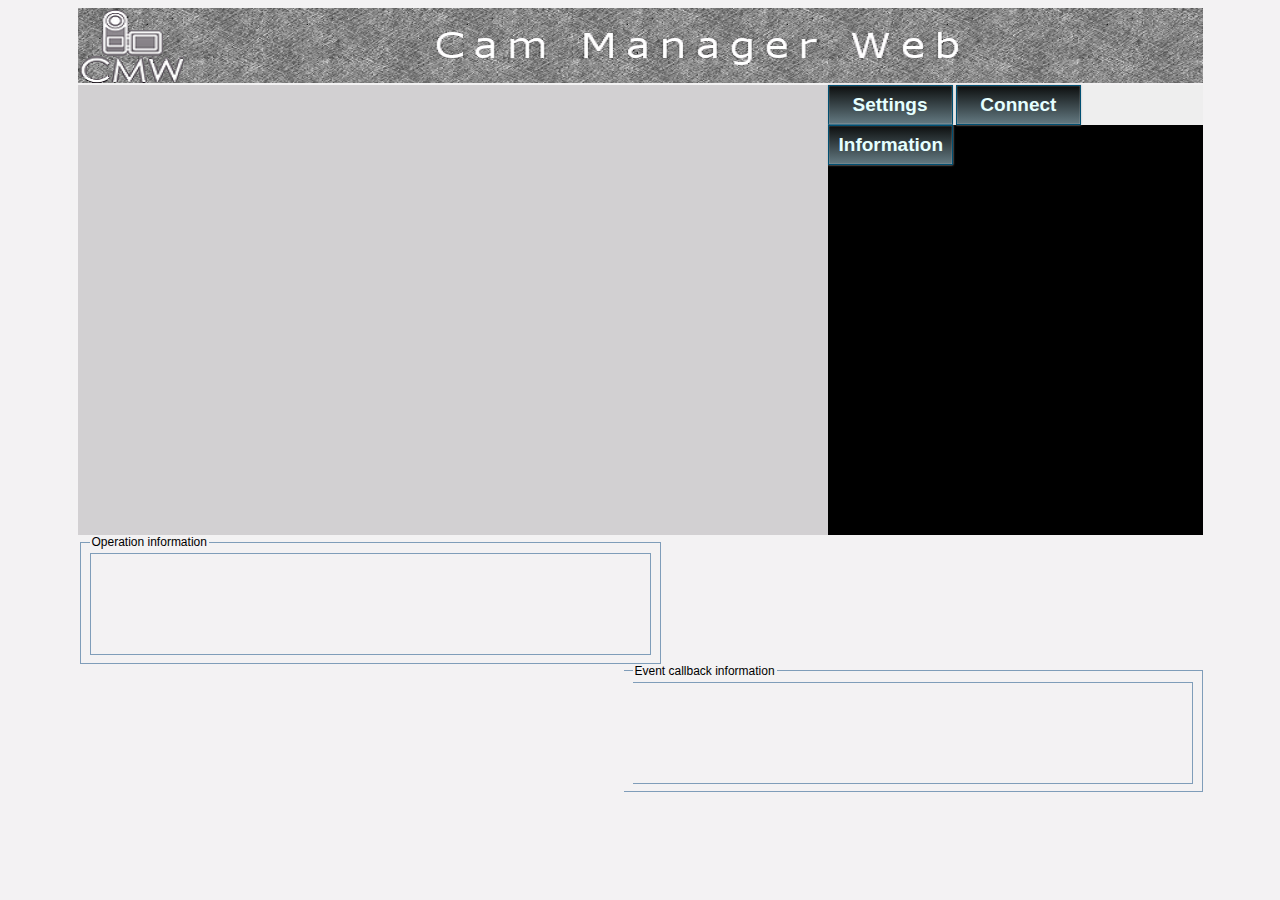
==== WebContent/index.html @ 56304adb "demo interface" ====
<!doctype html>
<html>
<head>
	<title>CamManagerWeb</title>
    <meta http-equiv="Content-Type" content="text/html; charset=utf-8" />
    <meta http-equiv="Pragma" content="no-cache" />
    <meta http-equiv="Cache-Control" content="no-cache, must-revalidate" />
    <meta http-equiv="Expires" content="0" />
	<link rel="stylesheet" href="css/styles.css" type="text/css">
</head>
<body>
	<div id="container">
		<div id="header">
			<img alt="CamManagerWeb" src="images/logo.png">
		</div>
        <div id="divPlugin" class="plugin"></div>
        <div id="content_container">
            <div id="navigation">
                <button class="menu" value="1" type="submit" style="width: 125px; height: 40px;">Settings</button>
                <button class="menu" value="2" type="submit" style="width: 125px; height: 40px;">Connect</button>
                <button class="menu" value="3" type="submit" style="width: 125px; height: 40px;">Information</button>
            </div>
            <div id="content">
            </div>
        </div>
        <div id="informationContainer">
            <fieldset class="operate">
		      <legend>Operation information</legend>
		      <div id="opinfo" class="opinfo"></div>
	       </fieldset>
            <fieldset class="callback">
		      <legend>Event callback information</legend>
		      <div id="cbinfo" class="cbinfo"></div>
	       </fieldset>
        </div>
	</div>
</body>
<script src="jquery-1.7.1.min.js"></script>
<script src="webVideoCtrl.js"></script>
<script src="script.js"></script>
</html>
---- WebContent/css/styles.css ----
@CHARSET "UTF-8";
body{
	background: #f3f2f3;
	color: #000000;
	font-family: Trebuchet MS, Arial, Times New Roman;
	font-size: 12px;
}

#container{
	background: url("images/background.png");
	width: 1125px;
	height: 750px;
    margin: auto;
}

#content_container{
    width: 375px;
    height: 450px;
    float: right;
}

#content{
    width: 375px;
    height: 410px;
    background-color: black;
}

#header{
	height: 75px;
	width: 1125px;
	margin: 2px auto;
}

#navigation{
	background: #eee;
	width: 375;
	height: 40px;
    margin-top: 0;
}

#divPlugin{
	background: #d2d0d2;
	width: 750px;
	height: 450px;
    float: left;
}

#informationContainer{
	background: #eee;
	height: 120px;
	width: 1125px;
	margin: 0;
    padding: 0;
}

.menu{
	text-decoration: none;
	text-align: center;
	padding: 6px 10px; 
	border: solid 1px #004F72; 
  	font: 19px Arial, Helvetica, sans-serif; 
	font-weight: bold; 
	color: #E5FFFF; 
	background-color: #0d0f0f; 
	background-image: -moz-linear-gradient(top, #0d0f0f 0%, #647a82 100%); 
	background-image: -webkit-linear-gradient(top, #0d0f0f 0%, #647a82 100%); 
	background-image: -o-linear-gradient(top, #0d0f0f 0%, #647a82 100%); 
	background-image: -ms-linear-gradient(top, #0d0f0f 0% ,#647a82 100%); 
	filter: progid:DXImageTransform.Microsoft.gradient( startColorstr='#647a82', endColorstr='#647a82',GradientType=0 ); 
	background-image: linear-gradient(top, #0d0f0f 0% ,#647a82 100%);   
	-webkit-box-shadow: 0px 0px 2px #bababa, inset 0px 0px 1px #ffffff; 
	-moz-box-shadow: 0px 0px 2px #bababa,  inset 0px 0px 1px #ffffff;  
	box-shadow: 0px 0px 2px #bababa, inset 0px 0px 1px #ffffff;  
	-webkit-transition: background 0s ease-in;
	-moz-transition:  background 0s ease-in;
	-o-transition:  background 0s ease-in;
	transition:  background 0s ease-in;
}
 
 .menu:hover{
	padding: 6px 10px; 
	border: solid 1px #004F72; 
	font: 19px Arial, Helvetica, sans-serif; 
	font-weight: bold; 
	color: #E5FFFF; 
	background-color: #595e5e; 
	background-image: -moz-linear-gradient(top, #595e5e 0%, #b3bec2 100%); 
	background-image: -webkit-linear-gradient(top, #595e5e 0%, #b3bec2 100%); 
	background-image: -o-linear-gradient(top, #595e5e 0%, #b3bec2 100%); 
	background-image: -ms-linear-gradient(top, #595e5e 0% ,#b3bec2 100%); 
	filter: progid:DXImageTransform.Microsoft.gradient( startColorstr='#b3bec2', endColorstr='#b3bec2',GradientType=0 ); 
	background-image: linear-gradient(top, #595e5e 0% ,#b3bec2 100%);   
	-webkit-box-shadow: 0px 0px 2px #bababa, inset 0px 0px 1px #ffffff; 
	-moz-box-shadow: 0px 0px 2px #bababa,  inset 0px 0px 1px #ffffff;  
	box-shadow: 0px 0px 2px #bababa, inset 0px 0px 1px #ffffff;
}

.menu:active{
	padding: 6px 10px; 
	border:solid 1px #004F72; 
	font:19px Arial, Helvetica, sans-serif; 
	font-weight:bold; 
	color:#E5FFFF; 
	background-color:#0d0f0f; 
	background-image: -moz-linear-gradient(top, #0d0f0f 0%, #647a82 100%); 
	background-image: -webkit-linear-gradient(top, #0d0f0f 0%, #647a82 100%); 
	background-image: -o-linear-gradient(top, #0d0f0f 0%, #647a82 100%); 
	background-image: -ms-linear-gradient(top, #0d0f0f 0% ,#647a82 100%); 
	filter: progid:DXImageTransform.Microsoft.gradient( startColorstr='#647a82', endColorstr='#647a82',GradientType=0 ); 
	background-image: linear-gradient(top, #0d0f0f 0% ,#647a82 100%);   
	-webkit-box-shadow:0px 0px 2px #bababa, inset 0px 0px 1px #ffffff; 
	-moz-box-shadow: 0px 0px 2px #bababa,  inset 0px 0px 1px #ffffff;  
	box-shadow:0px 0px 2px #bababa, inset 0px 0px 1px #ffffff;    
}

.operate{
	width:561px;
	margin-top: 0;
	border:1px solid #7F9DB9;
    float: left;
}

.operate .opinfo{
	height:100px;
	border:1px solid #7F9DB9;
	overflow:auto;
}

.callback{
	width:560px;
	margin: 0;
	border:1px solid #7F9DB9;
    border-left: 0;
    float: right;
}

.callback .cbinfo{
	height:100px;
	border:1px solid #7F9DB9;
    border-left: 0;
	overflow:auto;
}
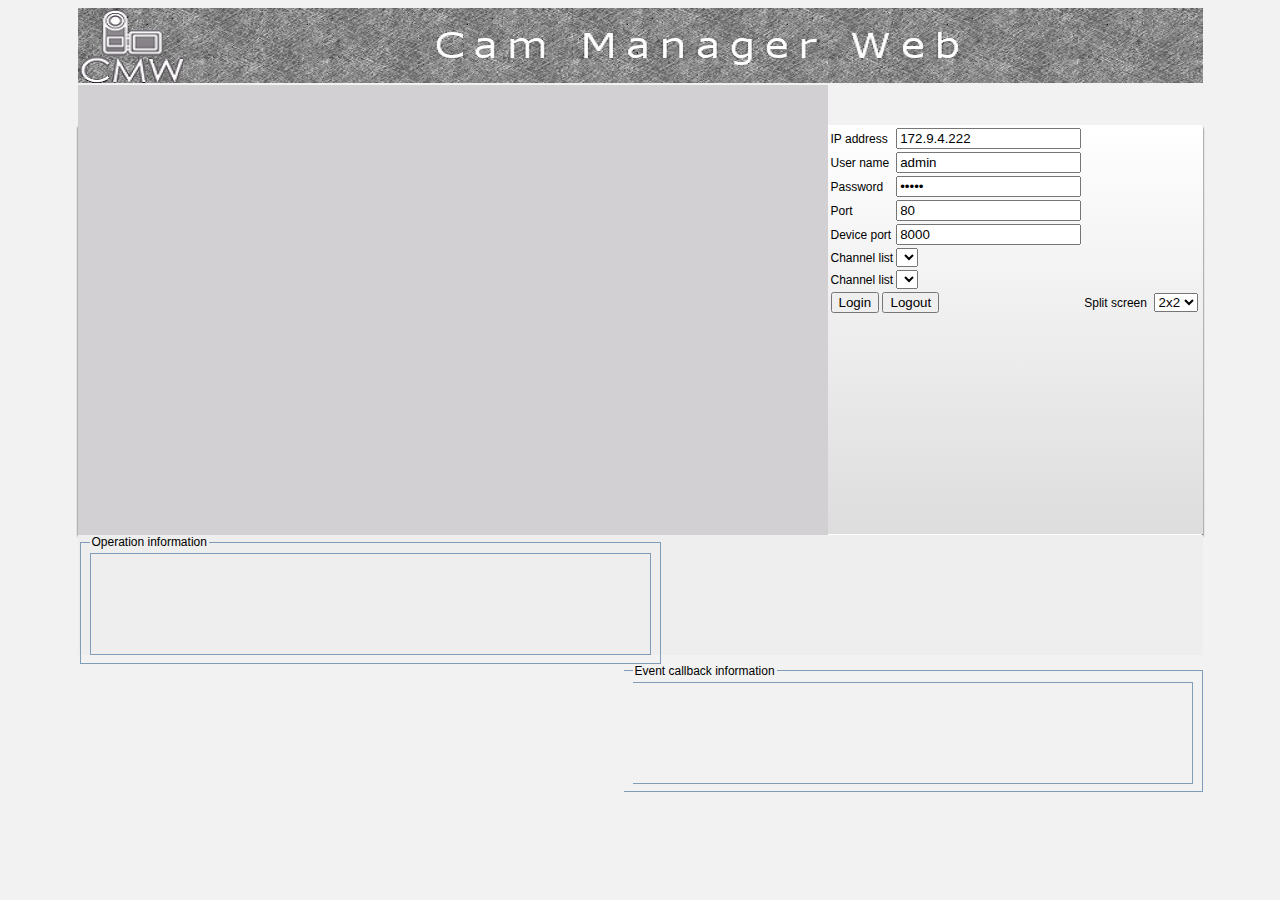
==== commit 9da0b85a: "add navigation panel" ====
--- a/WebContent/index.html
+++ b/WebContent/index.html
@@ -14,14 +14,75 @@
 			<img alt="CamManagerWeb" src="images/logo.png">
 		</div>
         <div id="divPlugin" class="plugin"></div>
-        <div id="content_container">
-            <div id="navigation">
-                <button class="menu" value="1" type="submit" style="width: 125px; height: 40px;">Settings</button>
-                <button class="menu" value="2" type="submit" style="width: 125px; height: 40px;">Connect</button>
-                <button class="menu" value="3" type="submit" style="width: 125px; height: 40px;">Information</button>
-            </div>
+        <div id="navigation">
+            <ul id="tabs">
+                <li><a title="tab1" href="#">Login</a></li>
+                <li><a title="tab2" href="#">Browse</a></li>
+                <li><a title="tab3" href="#">PTZ Control</a></li>
+                <li><a title="tab4" href="#">Playback</a></li>
+            </ul>
+        </div>
             <div id="content">
-            </div>
+                <div id="tab1">
+                    <table cellpadding="0" cellspacing="3" border="0">
+                        <tr>
+                            <td class="tt">IP address</td>
+                            <td><input id="loginip" type="text" class="txt" value="172.9.4.222" /></td>
+                        </tr>
+                        <tr>
+                            <td class="tt">User name</td>
+                            <td><input id="username" type="text" class="txt" value="admin" /></td>
+                        </tr>
+                        <tr>
+                            <td class="tt">Password</td>
+                            <td><input id="password" type="password" class="txt" value="12345" /></td>
+                        </tr>
+                        <tr>
+                            <td class="tt">Port</td>
+                            <td><input id="port" type="text" class="txt" value="80" /></td>
+                        </tr>
+                        <tr>
+                            <td class="tt">Device port</td>
+                            <td colspan="2"><input id="deviceport" type="text" class="txt" value="8000" /></td>
+                        </tr>
+                        <tr>
+                            <td class="tt">Channel list</td>
+                            <td>
+                                <select id="channels" class="sel"></select>
+                            </td>
+                        </tr>
+                        <tr>
+                            <td class="tt">Channel list</td>
+                            <td>
+                                <select id="channels" class="sel"></select>
+                            </td>
+                        </tr>
+                        <tr>
+                            <td colspan="4">
+                                <input type="button" class="btn" value="Login" onclick="clickLogin();" />
+                                <input type="button" class="btn" value="Logout" onclick="clickLogout();" />
+                            </td>
+                             <td>
+                                Split screen&nbsp;
+                                <select class="sel2" onchange="changeWndNum(this.value);">
+                                    <option value="1">1x1</option>
+                                    <option value="2" selected>2x2</option>
+                                    <option value="3">3x3</option>
+                                    <option value="4">4x4</option>
+                                </select>
+                            </td>
+                        </tr>
+                    </table>
+                </div>
+                <div id="tab2">
+                    Второй контент
+                </div>
+                <div id="tab3">
+                    Третий контент
+                </div>
+                <div id="tab4">
+                    Четвёртый контент
+                </div>
         </div>
         <div id="informationContainer">
             <fieldset class="operate">
@@ -38,4 +99,5 @@
 <script src="jquery-1.7.1.min.js"></script>
 <script src="webVideoCtrl.js"></script>
 <script src="script.js"></script>
+<script src="tabs.js"></script>    
 </html>--- a/WebContent/css/styles.css
+++ b/WebContent/css/styles.css
@@ -1,4 +1,7 @@
 @CHARSET "UTF-8";
+
+@import url("http://maxcdn.bootstrapcdn.com/font-awesome/4.1.0/css/font-awesome.min.css");
+
 body{
 	background: #f3f2f3;
 	color: #000000;
@@ -13,29 +16,10 @@
     margin: auto;
 }
 
-#content_container{
-    width: 375px;
-    height: 450px;
-    float: right;
-}
-
-#content{
-    width: 375px;
-    height: 410px;
-    background-color: black;
-}
-
 #header{
 	height: 75px;
 	width: 1125px;
 	margin: 2px auto;
-}
-
-#navigation{
-	background: #eee;
-	width: 375;
-	height: 40px;
-    margin-top: 0;
 }
 
 #divPlugin{
@@ -139,4 +123,88 @@
 	border:1px solid #7F9DB9;
     border-left: 0;
 	overflow:auto;
+}
+
+#navigation{
+    height: 40px;
+    width: 375px;
+}
+
+#tabs{
+  overflow: hidden;
+  list-style: none;
+  margin: 0;
+  padding: 0;
+}
+ 
+#tabs li{
+    margin: 0;
+    padding: 0;
+    float: left;
+    width: 93px;
+}
+ 
+#tabs a{
+    -moz-box-shadow: -4px 0 0 rgba(0, 0, 0, .2);
+    -webkit-box-shadow: -4px 0 0 rgba(0, 0, 0, .2);
+    box-shadow: -4px 0 0 rgba(0, 0, 0, .2);
+    background: #4C5866;
+    background:    -moz-linear-gradient(220deg, transparent 10px, #ad1c1c 10px);
+    background:    -webkit-linear-gradient(220deg, transparent 10px, #ad1c1c 10px);
+    background:     -ms-linear-gradient(220deg, transparent 10px, #ad1c1c 10px);
+    background:      -o-linear-gradient(220deg, transparent 10px, #ad1c1c 10px);
+    background:         linear-gradient(220deg, transparent 10px, #ad1c1c 10px);
+    text-shadow: 0 1px 0 rgba(0,0,0,.5);
+    color: #fff;
+    float: left;
+    text-align: center;
+    font: bold 12px/35px 'Lucida sans', Arial, Helvetica;
+    height: 40px;
+    width: 100%;
+    text-decoration: none;
+}
+ 
+#tabs a:hover{
+    background: #341C19;
+    background:    -moz-linear-gradient(220deg, transparent 10px, #c93434 10px);
+    background:    -webkit-linear-gradient(220deg, transparent 10px, #c93434 10px);
+    background:     -ms-linear-gradient(220deg, transparent 10px, #c93434 10px);
+    background:      -o-linear-gradient(220deg, transparent 10px, #c93434 10px);
+    background:         linear-gradient(220deg, transparent 10px, #c93434 10px);
+}
+ 
+#tabs a:focus{
+    outline: 0;
+}
+ 
+#tabs #current a{
+    background: #CDCBCB;
+    background:    -moz-linear-gradient(220deg, transparent 10px, #fff 10px);
+    background:    -webkit-linear-gradient(220deg, transparent 10px, #fff 10px);
+    background:     -ms-linear-gradient(220deg, transparent 10px, #fff 10px);
+    background:      -o-linear-gradient(220deg, transparent 10px, #fff 10px);
+    background:         linear-gradient(220deg, transparent 10px, #fff 10px);
+    text-shadow: none;
+    color: #333;
+}
+ 
+#content{
+    background-color: #A9ADAA;
+    background-image: -webkit-gradient(linear, left top, left bottom, from(#fff), to(#ddd));
+    background-image: -webkit-linear-gradient(top, #fff, #ddd);
+    background-image:    -moz-linear-gradient(top, #fff, #ddd);
+    background-image:     -ms-linear-gradient(top, #fff, #ddd);
+    background-image:      -o-linear-gradient(top, #fff, #ddd);
+    background-image:         linear-gradient(top, #fff, #ddd);
+    -moz-border-radius: 0 2px 2px 2px;
+    -webkit-border-radius: 0 2px 2px 2px;
+    border-radius: 0 2px 2px 2px;
+    -moz-box-shadow: 0 2px 2px #000, 0 -1px 0 #fff inset;
+    -webkit-box-shadow: 0 2px 2px #000, 0 -1px 0 #fff inset;
+    box-shadow: 0 2px 2px #000, 0 -1px 0 #fff inset;
+    height: 410px;
+}
+ 
+#content div{
+    height: 410px;
 }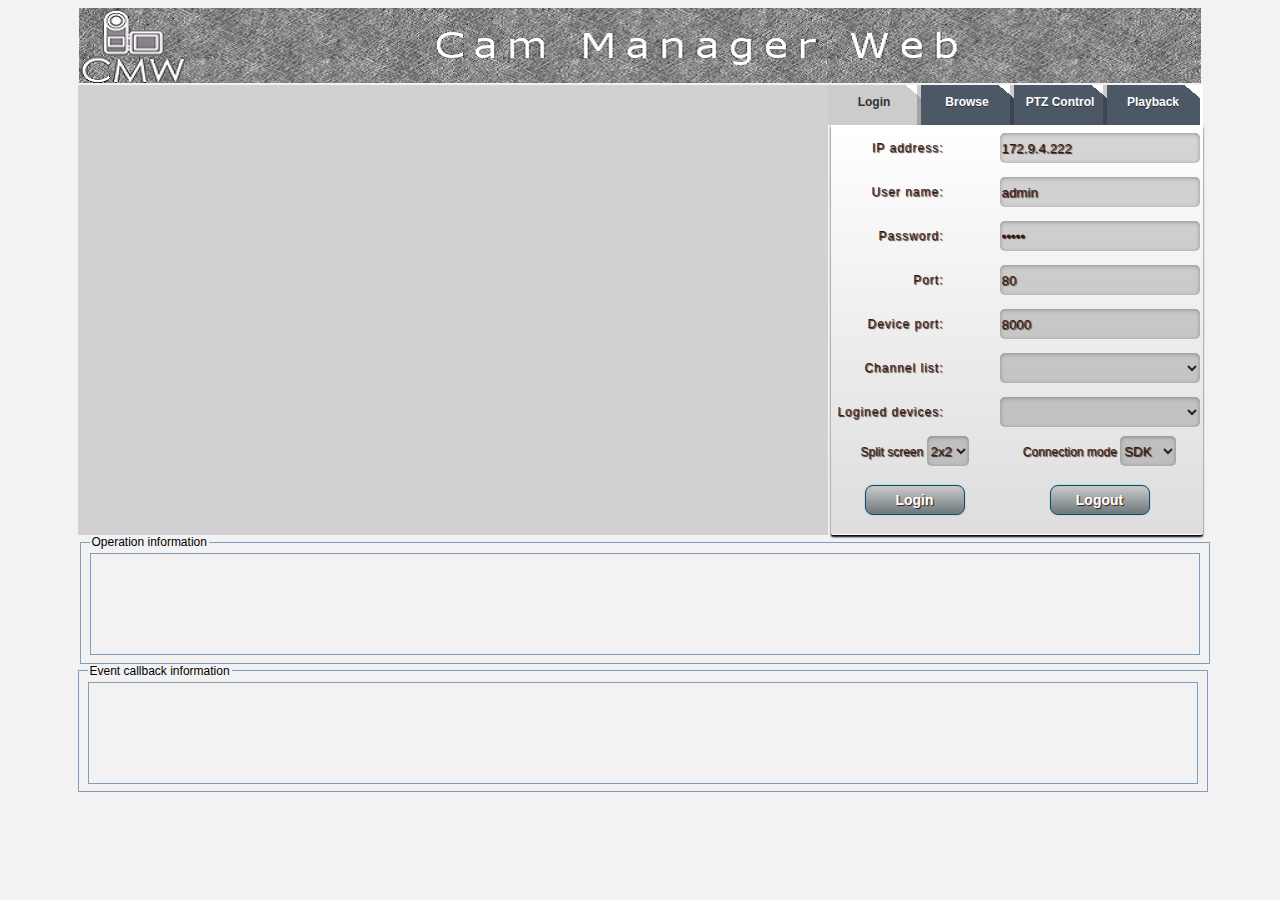
==== commit 299b208e: "add login form" ====
--- a/WebContent/index.html
+++ b/WebContent/index.html
@@ -22,67 +22,75 @@
                 <li><a title="tab4" href="#">Playback</a></li>
             </ul>
         </div>
-            <div id="content">
-                <div id="tab1">
-                    <table cellpadding="0" cellspacing="3" border="0">
-                        <tr>
-                            <td class="tt">IP address</td>
-                            <td><input id="loginip" type="text" class="txt" value="172.9.4.222" /></td>
-                        </tr>
-                        <tr>
-                            <td class="tt">User name</td>
-                            <td><input id="username" type="text" class="txt" value="admin" /></td>
-                        </tr>
-                        <tr>
-                            <td class="tt">Password</td>
-                            <td><input id="password" type="password" class="txt" value="12345" /></td>
-                        </tr>
-                        <tr>
-                            <td class="tt">Port</td>
-                            <td><input id="port" type="text" class="txt" value="80" /></td>
-                        </tr>
-                        <tr>
-                            <td class="tt">Device port</td>
-                            <td colspan="2"><input id="deviceport" type="text" class="txt" value="8000" /></td>
-                        </tr>
-                        <tr>
-                            <td class="tt">Channel list</td>
-                            <td>
-                                <select id="channels" class="sel"></select>
-                            </td>
-                        </tr>
-                        <tr>
-                            <td class="tt">Channel list</td>
-                            <td>
-                                <select id="channels" class="sel"></select>
-                            </td>
-                        </tr>
-                        <tr>
-                            <td colspan="4">
-                                <input type="button" class="btn" value="Login" onclick="clickLogin();" />
-                                <input type="button" class="btn" value="Logout" onclick="clickLogout();" />
-                            </td>
-                             <td>
-                                Split screen&nbsp;
-                                <select class="sel2" onchange="changeWndNum(this.value);">
-                                    <option value="1">1x1</option>
-                                    <option value="2" selected>2x2</option>
-                                    <option value="3">3x3</option>
-                                    <option value="4">4x4</option>
-                                </select>
-                            </td>
-                        </tr>
-                    </table>
-                </div>
-                <div id="tab2">
-                    Второй контент
-                </div>
-                <div id="tab3">
-                    Третий контент
-                </div>
-                <div id="tab4">
-                    Четвёртый контент
-                </div>
+        <div id="content">
+            <div id="tab1">
+                <table>
+                    <tr>
+                        <td><label for="loginip">IP address:</label></td>
+                        <td><input id="loginip" name="loginip" type="text" value="172.9.4.222" /></td>
+                    </tr>
+                    <tr>
+                        <td><label for="username">User name:</label></td>
+                        <td><input id="username" name="username" type="text" value="admin" /></td>
+                    </tr>
+                    <tr>
+                        <td><label for="password">Password:</label></td>
+                        <td><input id="password" type="password" name="password" value="12345" /></td>
+                    </tr>
+                    <tr>
+                        <td><label for="port">Port:</label></td>
+                        <td><input id="port" type="text" name="port" value="80" /></td>
+                    </tr>
+                    <tr>
+                        <td><label for="deviceport">Device port:</label></td>
+                        <td><input id="deviceport" type="text" name="deviceport" value="8000" /></td>
+                    </tr>
+                    <tr>
+                        <td><label for="channels">Channel list:</label></td>
+                        <td>
+                            <select id="channels" name="channels" class="sel"></select>
+                        </td>
+                    </tr>
+                    <tr>
+                        <td><label for="ip">Logined devices:</label></td>
+                        <td>
+                            <select id="ip" name="ip" class="sel" onchange="getChannelInfo();"></select>
+                        </td>
+                    </tr>
+                    <tr>
+                         <td width="186px" align="center">
+                            <a>Split screen</a>
+                            <select class="sel2" onchange="changeWndNum(this.value);">
+                                <option value="1">1x1</option>
+                                <option value="2" selected>2x2</option>
+                                <option value="3">3x3</option>
+                                <option value="4">4x4</option>
+                            </select>
+                        </td>
+                        <td width="186px" align="center">
+                            <a>Connection mode</a>
+                            <select class="sel2">
+                                <option value="1" selected>SDK</option>
+                                <option value="2">RTSP</option>
+                            </select>
+                        </td>
+                    </tr>
+                    <tr>
+                        <td height="60" width="186px" align="center"><input type="button" class="btn" value="Login" onclick="clickLogin();"/></td>
+                        <td width="186px" align="center"><input type="button" class="btn" value="Logout" onclick="clickLogout();" /></td>
+                    </tr>
+
+                </table>
+            </div>
+            <div id="tab2">
+                Второй контент
+            </div>
+            <div id="tab3">
+                Третий контент
+            </div>
+            <div id="tab4">
+                Четвёртый контент
+            </div>
         </div>
         <div id="informationContainer">
             <fieldset class="operate">
--- a/WebContent/css/styles.css
+++ b/WebContent/css/styles.css
@@ -18,7 +18,7 @@
 
 #header{
 	height: 75px;
-	width: 1125px;
+	width: 1122px;
 	margin: 2px auto;
 }
 
@@ -37,68 +37,8 @@
     padding: 0;
 }
 
-.menu{
-	text-decoration: none;
-	text-align: center;
-	padding: 6px 10px; 
-	border: solid 1px #004F72; 
-  	font: 19px Arial, Helvetica, sans-serif; 
-	font-weight: bold; 
-	color: #E5FFFF; 
-	background-color: #0d0f0f; 
-	background-image: -moz-linear-gradient(top, #0d0f0f 0%, #647a82 100%); 
-	background-image: -webkit-linear-gradient(top, #0d0f0f 0%, #647a82 100%); 
-	background-image: -o-linear-gradient(top, #0d0f0f 0%, #647a82 100%); 
-	background-image: -ms-linear-gradient(top, #0d0f0f 0% ,#647a82 100%); 
-	filter: progid:DXImageTransform.Microsoft.gradient( startColorstr='#647a82', endColorstr='#647a82',GradientType=0 ); 
-	background-image: linear-gradient(top, #0d0f0f 0% ,#647a82 100%);   
-	-webkit-box-shadow: 0px 0px 2px #bababa, inset 0px 0px 1px #ffffff; 
-	-moz-box-shadow: 0px 0px 2px #bababa,  inset 0px 0px 1px #ffffff;  
-	box-shadow: 0px 0px 2px #bababa, inset 0px 0px 1px #ffffff;  
-	-webkit-transition: background 0s ease-in;
-	-moz-transition:  background 0s ease-in;
-	-o-transition:  background 0s ease-in;
-	transition:  background 0s ease-in;
-}
- 
- .menu:hover{
-	padding: 6px 10px; 
-	border: solid 1px #004F72; 
-	font: 19px Arial, Helvetica, sans-serif; 
-	font-weight: bold; 
-	color: #E5FFFF; 
-	background-color: #595e5e; 
-	background-image: -moz-linear-gradient(top, #595e5e 0%, #b3bec2 100%); 
-	background-image: -webkit-linear-gradient(top, #595e5e 0%, #b3bec2 100%); 
-	background-image: -o-linear-gradient(top, #595e5e 0%, #b3bec2 100%); 
-	background-image: -ms-linear-gradient(top, #595e5e 0% ,#b3bec2 100%); 
-	filter: progid:DXImageTransform.Microsoft.gradient( startColorstr='#b3bec2', endColorstr='#b3bec2',GradientType=0 ); 
-	background-image: linear-gradient(top, #595e5e 0% ,#b3bec2 100%);   
-	-webkit-box-shadow: 0px 0px 2px #bababa, inset 0px 0px 1px #ffffff; 
-	-moz-box-shadow: 0px 0px 2px #bababa,  inset 0px 0px 1px #ffffff;  
-	box-shadow: 0px 0px 2px #bababa, inset 0px 0px 1px #ffffff;
-}
-
-.menu:active{
-	padding: 6px 10px; 
-	border:solid 1px #004F72; 
-	font:19px Arial, Helvetica, sans-serif; 
-	font-weight:bold; 
-	color:#E5FFFF; 
-	background-color:#0d0f0f; 
-	background-image: -moz-linear-gradient(top, #0d0f0f 0%, #647a82 100%); 
-	background-image: -webkit-linear-gradient(top, #0d0f0f 0%, #647a82 100%); 
-	background-image: -o-linear-gradient(top, #0d0f0f 0%, #647a82 100%); 
-	background-image: -ms-linear-gradient(top, #0d0f0f 0% ,#647a82 100%); 
-	filter: progid:DXImageTransform.Microsoft.gradient( startColorstr='#647a82', endColorstr='#647a82',GradientType=0 ); 
-	background-image: linear-gradient(top, #0d0f0f 0% ,#647a82 100%);   
-	-webkit-box-shadow:0px 0px 2px #bababa, inset 0px 0px 1px #ffffff; 
-	-moz-box-shadow: 0px 0px 2px #bababa,  inset 0px 0px 1px #ffffff;  
-	box-shadow:0px 0px 2px #bababa, inset 0px 0px 1px #ffffff;    
-}
-
 .operate{
-	width:561px;
+	width:1110px;
 	margin-top: 0;
 	border:1px solid #7F9DB9;
     float: left;
@@ -111,23 +51,23 @@
 }
 
 .callback{
-	width:560px;
+	width:1110px;
 	margin: 0;
 	border:1px solid #7F9DB9;
-    border-left: 0;
-    float: right;
+    float: left;
 }
 
 .callback .cbinfo{
 	height:100px;
 	border:1px solid #7F9DB9;
-    border-left: 0;
 	overflow:auto;
 }
 
 #navigation{
     height: 40px;
     width: 375px;
+    background: #fff;
+    float: right;
 }
 
 #tabs{
@@ -149,11 +89,11 @@
     -webkit-box-shadow: -4px 0 0 rgba(0, 0, 0, .2);
     box-shadow: -4px 0 0 rgba(0, 0, 0, .2);
     background: #4C5866;
-    background:    -moz-linear-gradient(220deg, transparent 10px, #ad1c1c 10px);
-    background:    -webkit-linear-gradient(220deg, transparent 10px, #ad1c1c 10px);
-    background:     -ms-linear-gradient(220deg, transparent 10px, #ad1c1c 10px);
-    background:      -o-linear-gradient(220deg, transparent 10px, #ad1c1c 10px);
-    background:         linear-gradient(220deg, transparent 10px, #ad1c1c 10px);
+    background:    -moz-linear-gradient(220deg, transparent 10px, ##4C5866 10px);
+    background:    -webkit-linear-gradient(220deg, transparent 10px, #4C5866 10px);
+    background:     -ms-linear-gradient(220deg, transparent 10px, #4C5866 10px);
+    background:      -o-linear-gradient(220deg, transparent 10px, #4C5866 10px);
+    background:         linear-gradient(220deg, transparent 10px, #4C5866 10px);
     text-shadow: 0 1px 0 rgba(0,0,0,.5);
     color: #fff;
     float: left;
@@ -166,11 +106,11 @@
  
 #tabs a:hover{
     background: #341C19;
-    background:    -moz-linear-gradient(220deg, transparent 10px, #c93434 10px);
-    background:    -webkit-linear-gradient(220deg, transparent 10px, #c93434 10px);
-    background:     -ms-linear-gradient(220deg, transparent 10px, #c93434 10px);
-    background:      -o-linear-gradient(220deg, transparent 10px, #c93434 10px);
-    background:         linear-gradient(220deg, transparent 10px, #c93434 10px);
+    background:    -moz-linear-gradient(220deg, transparent 10px, #341C19 10px);
+    background:    -webkit-linear-gradient(220deg, transparent 10px, #341C19 10px);
+    background:     -ms-linear-gradient(220deg, transparent 10px, #341C19 10px);
+    background:      -o-linear-gradient(220deg, transparent 10px, #341C19 10px);
+    background:         linear-gradient(220deg, transparent 10px, #341C19 10px);
 }
  
 #tabs a:focus{
@@ -179,17 +119,17 @@
  
 #tabs #current a{
     background: #CDCBCB;
-    background:    -moz-linear-gradient(220deg, transparent 10px, #fff 10px);
-    background:    -webkit-linear-gradient(220deg, transparent 10px, #fff 10px);
-    background:     -ms-linear-gradient(220deg, transparent 10px, #fff 10px);
-    background:      -o-linear-gradient(220deg, transparent 10px, #fff 10px);
-    background:         linear-gradient(220deg, transparent 10px, #fff 10px);
+    background:    -moz-linear-gradient(220deg, transparent 10px, #CDCBCB 10px);
+    background:    -webkit-linear-gradient(220deg, transparent 10px, #CDCBCB 10px);
+    background:     -ms-linear-gradient(220deg, transparent 10px, #CDCBCB 10px);
+    background:      -o-linear-gradient(220deg, transparent 10px, #CDCBCB 10px);
+    background:         linear-gradient(220deg, transparent 10px, #CDCBCB 10px);
     text-shadow: none;
     color: #333;
 }
  
 #content{
-    background-color: #A9ADAA;
+    background-color: #404040;
     background-image: -webkit-gradient(linear, left top, left bottom, from(#fff), to(#ddd));
     background-image: -webkit-linear-gradient(top, #fff, #ddd);
     background-image:    -moz-linear-gradient(top, #fff, #ddd);
@@ -203,8 +143,114 @@
     -webkit-box-shadow: 0 2px 2px #000, 0 -1px 0 #fff inset;
     box-shadow: 0 2px 2px #000, 0 -1px 0 #fff inset;
     height: 410px;
-}
- 
-#content div{
-    height: 410px;
-}+    width: 372px;
+    float: right;
+}
+
+input, label{
+    font-family: 'Helvetica Neue', Helvetica, Arial, sans-serif;
+    font-weight: 300;
+    -webkit-box-sizing: border-box;
+    -moz-box-sizing: border-box;
+    box-sizing: border-box;
+    color: #341C19;
+    text-shadow: 1px 1px 1px #341C19;
+}
+
+input[type=text], input[type=password], .sel, .btn{
+    width: 200px;
+    height: 30px;
+    color: #341C19;
+    text-shadow: 1px 1px 1px #341C19;
+    background: rgba(0, 0, 0, 0.16);
+    border: 0;
+    border-radius: 5px;
+    -webkit-box-shadow: inset 0 1px 4px rgba(0, 0, 0, 0.3), 0 1px rgba(255, 255, 255, 0.06);
+    box-shadow: inset 0 1px 4px rgba(0, 0, 0, 0.3), 0 1px rgba(255, 255, 255, 0.06);
+}
+
+input[type=text]:focus, input[type=password]:focus {
+  color: dimgray;
+  background: rgba(0, 0, 0, 0.1);
+  outline: 0;
+}
+
+.sel2{
+    height: 30px;
+    color: #341C19;
+    text-shadow: 1px 1px 1px #341C19;
+    background: rgba(0, 0, 0, 0.16);
+    border: 0;
+    border-radius: 5px;
+    -webkit-box-shadow: inset 0 1px 4px rgba(0, 0, 0, 0.3), 0 1px rgba(255, 255, 255, 0.06);
+    box-shadow: inset 0 1px 4px rgba(0, 0, 0, 0.3), 0 1px rgba(255, 255, 255, 0.06);
+}
+
+a{
+    font-family: 'Helvetica Neue', Helvetica, Arial, sans-serif;
+    font-size: 12px;
+    font-weight: 300;
+    -webkit-box-sizing: border-box;
+    -moz-box-sizing: border-box;
+    box-sizing: border-box;
+    color: #341C19;
+    text-shadow: 1px 1px 1px #341C19;
+}
+
+label{
+  float: left;
+  width: 120px;
+  line-height: 40px;
+  padding-right: 10px;
+  font-weight: 100;
+  text-align: right;
+  letter-spacing: 1px;
+}
+
+.btn{
+    height: 30px;
+    width: 100px;
+    text-decoration:none;
+    text-align:center;  
+    border:solid 1px #004F72; 
+    -webkit-border-radius:8px;
+    -moz-border-radius:8px; 
+    border-radius: 8px; 
+    font:14px Arial, Helvetica, sans-serif; 
+    font-weight:bold; 
+    color:#ffffff; 
+    background-color:#cacbcc; 
+    background-image: -moz-linear-gradient(top, #cacbcc 0%, #6d777a 100%); 
+    background-image: -webkit-linear-gradient(top, #cacbcc 0%, #6d777a 100%); 
+    background-image: -o-linear-gradient(top, #cacbcc 0%, #6d777a 100%); 
+    background-image: -ms-linear-gradient(top, #cacbcc 0% ,#6d777a 100%); 
+    filter: progid:DXImageTransform.Microsoft.gradient( startColorstr='#6d777a', endColorstr='#6d777a',GradientType=0 ); 
+    background-image: linear-gradient(top, #cacbcc 0% ,#6d777a 100%);   
+    -webkit-box-shadow:0px 0px 2px #bababa, inset 0px 0px 1px #c49f9f; 
+    -moz-box-shadow: 0px 0px 2px #bababa,  inset 0px 0px 1px #c49f9f;  
+    box-shadow:0px 0px 2px #bababa, inset 0px 0px 1px #c49f9f;  
+    -webkit-transition: with 0s ease;
+    -moz-transition:  with 0s ease;
+    -o-transition:  with 0s ease;
+    transition:  with 0s ease;
+}
+
+.btn:hover{ 
+     border:solid 1px #004F72; 
+     -webkit-border-radius:8px;
+     -moz-border-radius:8px; 
+     border-radius: 8px; 
+     font:14px Arial, Helvetica, sans-serif; 
+     font-weight:bold; 
+     color:#ffffff; 
+     background-color:#a0c4e8; 
+     background-image: -moz-linear-gradient(top, #a0c4e8 0%, #3d6470 100%); 
+     background-image: -webkit-linear-gradient(top, #a0c4e8 0%, #3d6470 100%); 
+     background-image: -o-linear-gradient(top, #a0c4e8 0%, #3d6470 100%); 
+     background-image: -ms-linear-gradient(top, #a0c4e8 0% ,#3d6470 100%); 
+     filter: progid:DXImageTransform.Microsoft.gradient( startColorstr='#3d6470', endColorstr='#3d6470',GradientType=0 ); 
+     background-image: linear-gradient(top, #a0c4e8 0% ,#3d6470 100%);   
+     -webkit-box-shadow:0px 0px 2px #bababa, inset 0px 0px 1px #c49f9f; 
+     -moz-box-shadow: 0px 0px 2px #bababa,  inset 0px 0px 1px #c49f9f;  
+     box-shadow:0px 0px 2px #bababa, inset 0px 0px 1px #c49f9f;  
+ }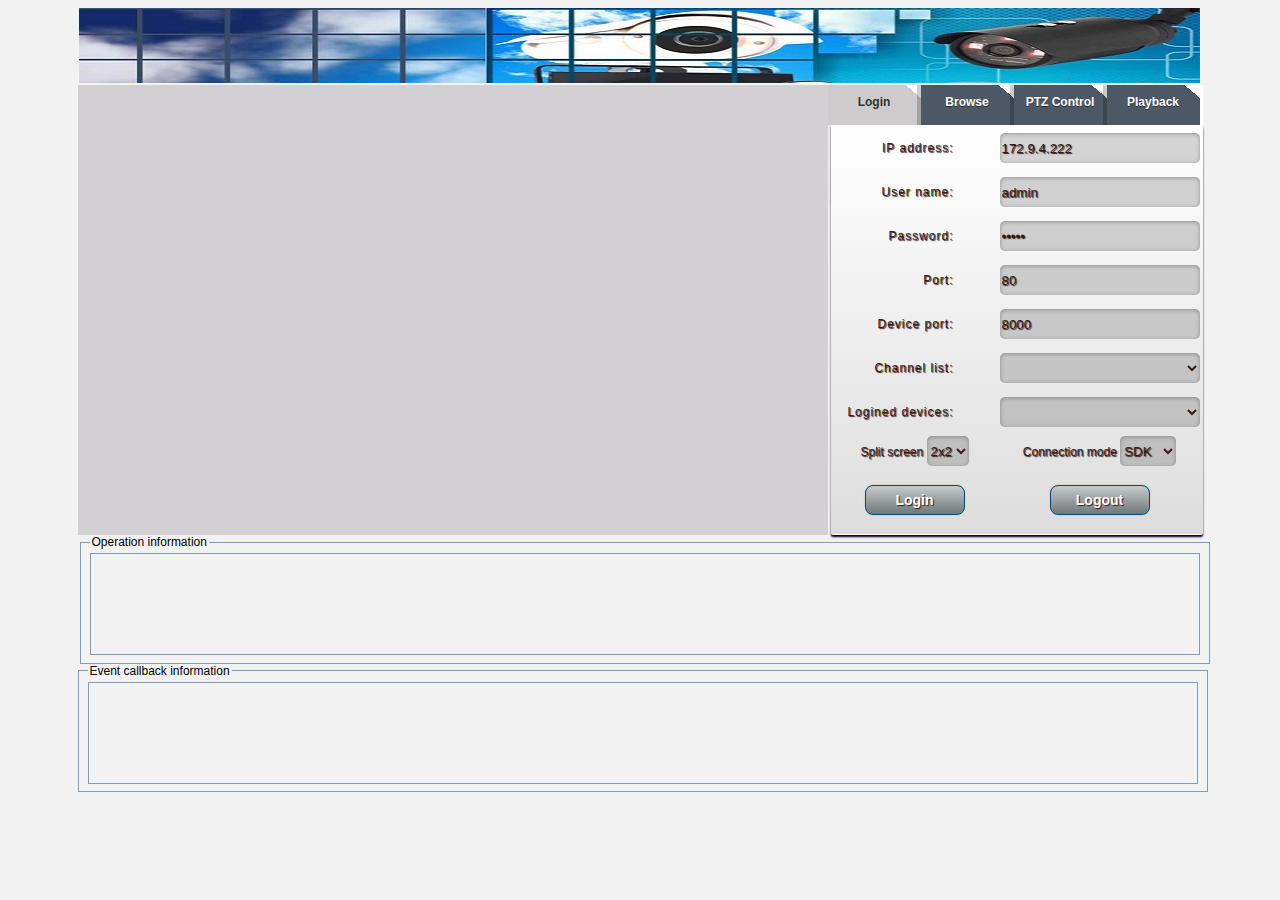
==== commit 33d1ca0a: "last version" ====
--- a/WebContent/index.html
+++ b/WebContent/index.html
@@ -79,17 +79,150 @@
                         <td height="60" width="186px" align="center"><input type="button" class="btn" value="Login" onclick="clickLogin();"/></td>
                         <td width="186px" align="center"><input type="button" class="btn" value="Logout" onclick="clickLogout();" /></td>
                     </tr>
-
                 </table>
             </div>
             <div id="tab2">
-                Второй контент
+                <table>
+                    <tr>
+                        <td align="center" width="124px"><label for="streamtype" class="browse">Stream type:</label></td>
+                        <td align="center" width="124px">
+                            <select id="streamtype" class="sel3">
+                                <option value="1" selected>Main stream</option>
+                                <option value="2">Sub stream</option>
+                            </select>
+                        </td>
+                    </tr>
+                </table>
+                <table>
+                    <tr>
+                        <td align="center" width="124px"><label for="volume" class="browse">Volume:</label></td>
+                        <td align="center" width="124px"><input id="volume" name="volume" type="text" value="50" maxlength="3" class="browseinput"/></td>
+                        <td align="center"><input type="button" class="btn2" value="Set" onclick="clickSetVolume();"/></td>
+                    </tr>
+                    <tr>
+                        <td align="center" width="124px"><label for="audiochannels" class="browse">Voice channel:</label></td>
+                        <td align="center" width="124px"><select id="audiochannels" name="audiochannels" class="sel3"></select></td>
+                        <td align="center"><input type="button" class="btn2" value="Get channel" onclick="clickGetAudioInfo();"/></td>
+                    </tr>
+                    <tr>
+                        <td align="center" width="124px"><input type="button" class="btn2" value="Start preview" onclick="clickStartRealPlay();"/></td>
+                        <td align="center" width="124px"><input type="button" class="btn2" value="Stop preview" onclick="clickStopRealPlay();"/></td>
+                        <td align="center" height="40px"><input type="button" class="btn2" value="Full screen" onclick="clickFullScreen();"/></td>
+                    </tr>
+                    <tr>
+                        <td align="center" width="124px"><input type="button" class="btn2" value="Audio On" onclick="clickOpenSound();"/></td>
+                        <td align="center" width="124px"><input type="button" class="btn2" value="Audio Off" onclick="clickCloseSound();"/></td>
+                        <td align="center" height="40px"><input type="button" class="btn2" value="Capture" onclick="clickCapturePic();"/></td>
+                    </tr>
+                    <tr>
+                        <td align="center" width="124px"><input type="button" class="btn2" value="Voice Talk" onclick="clickStartVoiceTalk();"/></td>
+                        <td align="center" width="124px"><input type="button" class="btn2" value="Stop Voice Talk" onclick="clickStopVoiceTalk();"/></td>
+                        <td align="center" height="40px"><input type="button" class="btn2" value="Enable E zoom" onclick="clickEnableEZoom();"/></td>
+                    </tr>
+                    <tr>
+                        <td align="center" width="124px"><input type="button" class="btn2" value="Enable 3D zoom" onclick="clickEnable3DZoom();"/></td>
+                        <td align="center" width="124px"><input type="button" class="btn2" value="Disable 3D zoom" onclick="clickDisable3DZoom();"/></td>
+                        <td align="center" height="40px"><input type="button" class="btn2" value="Disable E zoom" onclick="clickDisableEZoom();"/></td>
+                    </tr>
+                    <tr>
+                        <td align="center" width="124px"><input type="button" class="btn2" value="Start recording" onclick="clickStartRecord();"/></td>
+                        <td align="center" width="124px" height="40px"><input type="button" class="btn2" value="Stop recording" onclick="clickStopRecord();"/></td>
+                    </tr>
+                </table>
             </div>
             <div id="tab3">
-                Третий контент
+                <table>
+                    <tr>
+                        <td align="center" width="124px"><label for="ptzspeed" class="browse">Spead:</label></td>
+                        <td align="center" width="124px">
+                            <select id="ptzspeed" name="ptzspeed" class="sel3">
+                                <option>1</option>
+                                <option>2</option>
+                                <option>3</option>
+                                <option selected>4</option>
+                                <option>5</option>
+                                <option>6</option>
+                                <option>7</option>
+                            </select>
+                        </td>
+                        <td align="center"><input type="button" class="btn2" value="Set" onclick="clickSetPreset();"/></td>
+                    </tr>
+                    <tr>
+                        <td align="center" width="124px"><label for="preset" class="browse">Preset:</label></td>
+                        <td align="center" width="124px"><input id="preset" name="preset" type="text" class="browseinput"/></td>
+                        <td align="center"><input type="button" class="btn2" value="Call" onclick="clickGoPreset();"/></td>
+                    </tr>
+                    <tr>
+                        <td align="center" width="124px"><input type="button" class="btn2" value="Up-left" onmousedown="mouseDownPTZControl(5);" onmouseup="mouseUpPTZControl();"/></td>
+                        <td align="center" width="124px"><input type="button" class="btn2" value="Up" onmousedown="mouseDownPTZControl(1);" onmouseup="mouseUpPTZControl();"/></td>
+                        <td align="center" height="40px"><input type="button" class="btn2" value="Up-right" onmousedown="mouseDownPTZControl(7);" onmouseup="mouseUpPTZControl();"/></td>
+                    </tr>
+                    <tr>
+                        <td align="center" width="124px"><input type="button" class="btn2" value="Left" onmousedown="mouseDownPTZControl(3);" onmouseup="mouseUpPTZControl();"/></td>
+                        <td align="center" width="124px"><input type="button" class="btn2" value="Auto" onclick="mouseDownPTZControl(9);"/></td>
+                        <td align="center" height="40px"><input type="button" class="btn2" value="Right" onmousedown="mouseDownPTZControl(4);" onmouseup="mouseUpPTZControl();"/></td>
+                    </tr>
+                    <tr>
+                        <td align="center" width="124px"><input type="button" class="btn2" value="Down-left" onmousedown="mouseDownPTZControl(6);" onmouseup="mouseUpPTZControl();"/></td>
+                        <td align="center" width="124px"><input type="button" class="btn2" value="Down" onmousedown="mouseDownPTZControl(2);" onmouseup="mouseUpPTZControl();"/></td>
+                        <td align="center" height="40px"><input type="button" class="btn2" value="Down-right" onmousedown="mouseDownPTZControl(8);" onmouseup="mouseUpPTZControl();"/></td>
+                    </tr>
+                    <tr>
+                        <td align="center" width="124px"><input type="button" class="btn2" value="Zoom+" onmousedown="PTZZoomIn()" onmouseup="PTZZoomStop()"/></td>
+                        <td align="center" width="124px"><input type="button" class="btn2" value="Focus+" onmousedown="PTZFocusIn()" onmouseup="PTZFoucusStop()"/></td>
+                        <td align="center" height="40px"><input type="button" class="btn2" value="Iris+" onmousedown="PTZIrisIn()" onmouseup="PTZIrisStop()"/></td>
+                    </tr>
+                    <tr>
+                        <td align="center" width="124px"><input type="button" class="btn2" value="Zoom-" onmousedown="PTZZoomout()" onmouseup="PTZZoomStop()"/></td>
+                        <td align="center" width="124px"><input type="button" class="btn2" value="Focus-" onmousedown="PTZFoucusOut()" onmouseup="PTZFoucusStop()"/></td>
+                        <td align="center" height="40px"><input type="button" class="btn2" value="Iris-" onmousedown="PTZIrisOut()" onmouseup="PTZIrisStop()"/></td>
+                    </tr>
+                </table>
             </div>
             <div id="tab4">
-                Четвёртый контент
+                <table>    
+                    <tr>
+                        <td align="center" width="124px"><label for="starttime" class="browse">Start time:</label></td>
+                        <td align="center" width="124px"><input id="starttime" name="starttime" type="text" value="2013-12-10 00:00:00" class="browseinput"/></td>
+                    </tr>
+                    <tr>
+                        <td align="center" width="124px"><label for="endtime" class="browse">End time:</label></td>
+                        <td align="center" width="124px"><input id="endtime" name="endtime" type="text" value="2013-12-11 23:59:59" class="browseinput"/></td>
+                        <td align="center"><input type="button" class="btn2" value="Search" onclick="clickRecordSearch(0);"/></td>
+                    </tr>
+                    <tr>
+                        <td align="center" width="124px"><input type="button" class="btn2" value="Start play" onclick="clickStartPlayback();"/></td>
+                        <td align="center" width="124px"><input type="button" class="btn2" value="Stop play" onclick="clickStopPlayback();"/></td>
+                        <td align="center" height="40px"><input type="button" class="btn2" value="Reverse play" onclick="clickReversePlayback();"/></td>
+                    </tr>
+                    <tr>
+                        <td align="center" width="124px"><input type="button" class="btn2" value="Single frame" onclick="clickFrame();"/></td>
+                        <td align="center" width="124px"><input type="button" class="btn2" value="Pause" onclick="clickPause();"/></td>
+                        <td align="center" height="40px"><input type="button" class="btn2" value="Resume" onclick="clickResume();"/></td>
+                    </tr>
+                    <tr>
+                        <td align="center" width="124px"><input type="button" class="btn2" value="Slow forward" onclick="clickPlaySlow();"/></td>
+                        <td align="center" width="124px"><input type="button" class="btn2" value="Fast forward" onclick="clickPlayFast();"/></td>
+                        <td align="center" height="40px"><input type="button" class="btn2" value="Capture" onclick="clickCapturePic();"/></td>
+                    </tr>
+                    <tr>
+                        <td align="center" width="124px"><input type="button" class="btn2" value="Start clip" onclick="clickStartRecord();"/></td>
+                        <td align="center" width="124px"><input type="button" class="btn2" value="Stop clip" onclick="clickStopRecord();"/></td>
+                        <td align="center" height="40px"><input type="button" class="btn2" value="OSD time" onclick="clickGetOSDTime();"/></td>
+                    </tr>
+                </table>
+                <table>
+                    <tr>
+                        <td width="248px" align="center">
+                            <input id="transstream" type="checkbox" class="browseinput"/>
+                            <a>Enable TransCode Stream</a>
+                        </td>
+                        <td align="center" width="124px"><input id="osdtime" type="text" class="browseinput"/></td>
+                    </tr>
+                    <tr>
+                                <table id="searchlist" class="searchlist"></table>
+                    </tr>
+                </table>
             </div>
         </div>
         <div id="informationContainer">
--- a/WebContent/css/styles.css
+++ b/WebContent/css/styles.css
@@ -201,10 +201,48 @@
   float: left;
   width: 120px;
   line-height: 40px;
-  padding-right: 10px;
   font-weight: 100;
   text-align: right;
   letter-spacing: 1px;
+}
+
+.browse{
+  float: left;
+  width: 100px;
+  line-height: 40px;
+  font-weight: 100;
+  text-align: right;
+  letter-spacing: 1px;
+}
+
+.browseinput[type=text]{
+    width: 100px;
+    height: 30px;
+    color: #341C19;
+    text-shadow: 1px 1px 1px #341C19;
+    background: rgba(0, 0, 0, 0.16);
+    border: 0;
+    border-radius: 5px;
+    -webkit-box-shadow: inset 0 1px 4px rgba(0, 0, 0, 0.3), 0 1px rgba(255, 255, 255, 0.06);
+    box-shadow: inset 0 1px 4px rgba(0, 0, 0, 0.3), 0 1px rgba(255, 255, 255, 0.06);
+}
+
+.sel3{
+    height: 30px;
+    width: 100px;
+    color: #341C19;
+    text-shadow: 1px 1px 1px #341C19;
+    background: rgba(0, 0, 0, 0.16);
+    border: 0;
+    border-radius: 5px;
+    -webkit-box-shadow: inset 0 1px 4px rgba(0, 0, 0, 0.3), 0 1px rgba(255, 255, 255, 0.06);
+    box-shadow: inset 0 1px 4px rgba(0, 0, 0, 0.3), 0 1px rgba(255, 255, 255, 0.06);
+}
+
+.browseinput[type=text]:focus{
+  color: dimgray;
+  background: rgba(0, 0, 0, 0.1);
+  outline: 0;
 }
 
 .btn{
@@ -235,6 +273,34 @@
     transition:  with 0s ease;
 }
 
+.btn2{
+    height: 30px;
+    width: 110px;
+    text-decoration:none;
+    text-align:center;  
+    border:solid 1px #004F72; 
+    -webkit-border-radius:8px;
+    -moz-border-radius:8px; 
+    border-radius: 8px; 
+    font:12px Arial, Helvetica, sans-serif; 
+    font-weight:bold; 
+    color:#ffffff; 
+    background-color:#cacbcc; 
+    background-image: -moz-linear-gradient(top, #cacbcc 0%, #6d777a 100%); 
+    background-image: -webkit-linear-gradient(top, #cacbcc 0%, #6d777a 100%); 
+    background-image: -o-linear-gradient(top, #cacbcc 0%, #6d777a 100%); 
+    background-image: -ms-linear-gradient(top, #cacbcc 0% ,#6d777a 100%); 
+    filter: progid:DXImageTransform.Microsoft.gradient( startColorstr='#6d777a', endColorstr='#6d777a',GradientType=0 ); 
+    background-image: linear-gradient(top, #cacbcc 0% ,#6d777a 100%);   
+    -webkit-box-shadow:0px 0px 2px #bababa, inset 0px 0px 1px #c49f9f; 
+    -moz-box-shadow: 0px 0px 2px #bababa,  inset 0px 0px 1px #c49f9f;  
+    box-shadow:0px 0px 2px #bababa, inset 0px 0px 1px #c49f9f;  
+    -webkit-transition: with 0s ease;
+    -moz-transition:  with 0s ease;
+    -o-transition:  with 0s ease;
+    transition:  with 0s ease;
+}
+
 .btn:hover{ 
      border:solid 1px #004F72; 
      -webkit-border-radius:8px;
@@ -253,4 +319,39 @@
      -webkit-box-shadow:0px 0px 2px #bababa, inset 0px 0px 1px #c49f9f; 
      -moz-box-shadow: 0px 0px 2px #bababa,  inset 0px 0px 1px #c49f9f;  
      box-shadow:0px 0px 2px #bababa, inset 0px 0px 1px #c49f9f;  
- }+ }
+
+.btn2:hover{ 
+     border:solid 1px #004F72; 
+     -webkit-border-radius:8px;
+     -moz-border-radius:8px; 
+     border-radius: 8px; 
+     font:13px Arial, Helvetica, sans-serif; 
+     font-weight:bold; 
+     color:#ffffff; 
+     background-color:#a0c4e8; 
+     background-image: -moz-linear-gradient(top, #a0c4e8 0%, #3d6470 100%); 
+     background-image: -webkit-linear-gradient(top, #a0c4e8 0%, #3d6470 100%); 
+     background-image: -o-linear-gradient(top, #a0c4e8 0%, #3d6470 100%); 
+     background-image: -ms-linear-gradient(top, #a0c4e8 0% ,#3d6470 100%); 
+     filter: progid:DXImageTransform.Microsoft.gradient( startColorstr='#3d6470', endColorstr='#3d6470',GradientType=0 ); 
+     background-image: linear-gradient(top, #a0c4e8 0% ,#3d6470 100%);   
+     -webkit-box-shadow:0px 0px 2px #bababa, inset 0px 0px 1px #c49f9f; 
+     -moz-box-shadow: 0px 0px 2px #bababa,  inset 0px 0px 1px #c49f9f;  
+     box-shadow:0px 0px 2px #bababa, inset 0px 0px 1px #c49f9f;  
+ }
+
+.searchdiv{
+	height:100px;
+	overflow:hidden;
+	overflow-y:auto;
+	border:1px solid #7F9DB9;
+	font-size:11px;
+}
+
+.searchlist th, .searchlist td{
+	padding:2px;
+	border:1px solid #7F9DB9;
+	border-collapse:collapse;
+	white-space:nowrap;
+}